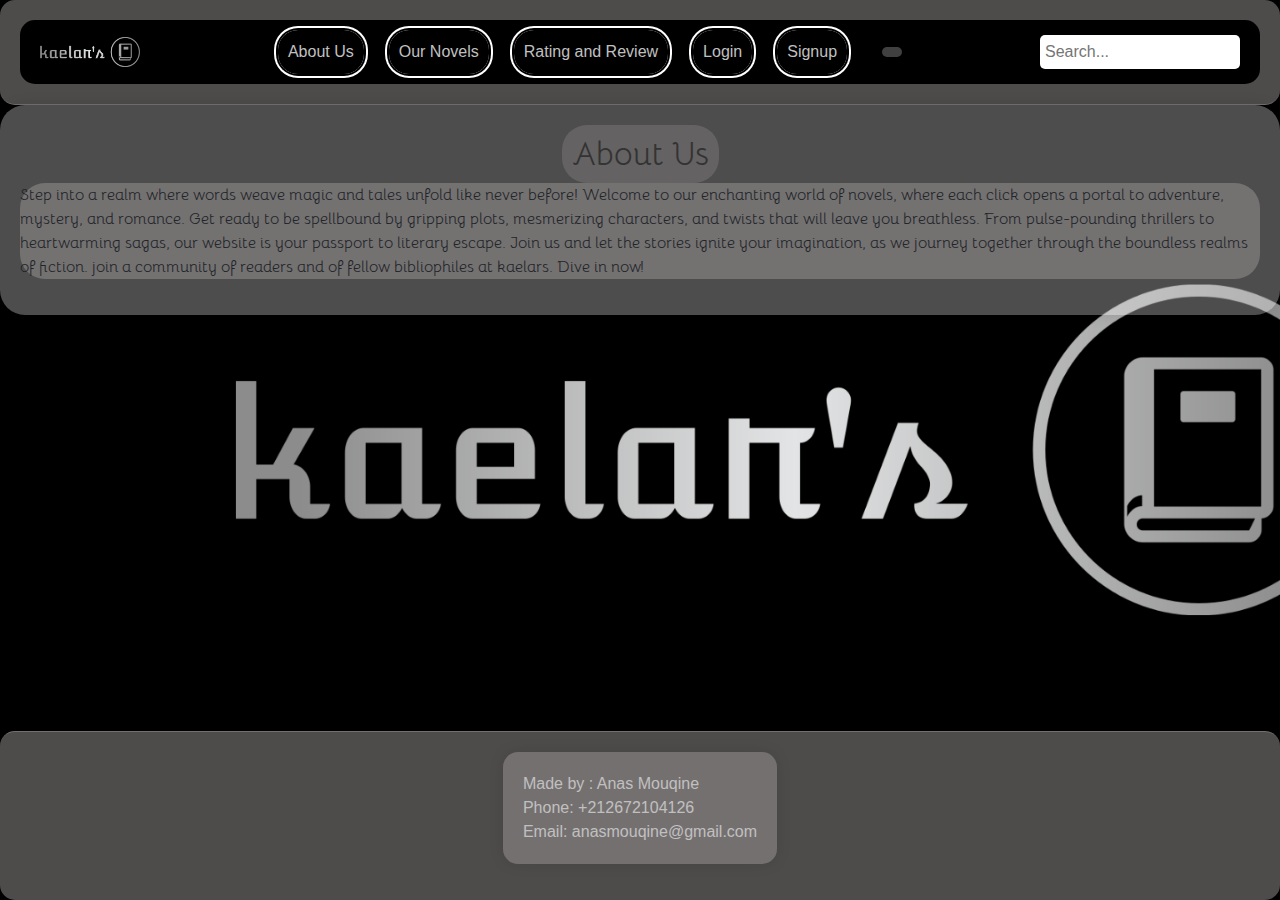
==== index.html @ dd6a972b "Update index.html" ====
<!DOCTYPE html>
<html lang="en">
<html>
<head>
    <title>kaelar's novel</title>
    <link rel="stylesheet" type="text/css" href="stylesheet.css">
    <link rel="stylesheet" href="https://stackpath.bootstrapcdn.com/bootstrap/4.3.1/css/bootstrap.min.css">
    <script src="https://code.jquery.com/jquery-3.3.1.slim.min.js"></script>
    <script src="https://stackpath.bootstrapcdn.com/bootstrap/4.3.1/js/bootstrap.min.js"></script>
    <link href="https://fonts.googleapis.com/css2?family=Bellota:wght@300&display=swap" rel="stylesheet">
</head>
<body>
    <header>
        <nav class="main-nav">
            <div id="logo">
                <img src="img/logo.png" alt="Logo">
            </div>
            <a href="#" onclick="showAboutUs(); scrollToSection('about-us')">About Us</a>
            <a href="#" onclick="showNovels(); scrollToSection('novels')">Our Novels</a>
            <a href="#" onclick="showRatingAndReview(); scrollToSection('rating-and-review')">Rating and Review</a>
            <a href="#" id="nav-login" onclick="showLogin(); scrollToSection('login')">Login</a>
            <a href="#" id="nav-signup" onclick="showSignup(); scrollToSection('signup')">Signup</a>
            <span id="current-user"></span>
            <div id="search-bar" class="search-bar">
                <input type="text" id="search-input" placeholder="Search..." onkeyup="searchNovel()">
            </div>
        </nav>
    </header>
    <section id="about-us">

    </section>
    <section id="login">
         
    </section>
    <section id="signup">
   
    </section>
    <section id="novels">
    </section>
    <section id="rating-and-review">
    </section>
    <div id="submission-message"></div>
    <script>
      window.onload = function() {
    showAboutUs();

};
        function scrollToSection(id) {
            var element = document.getElementById(id);
            element.scrollIntoView({behavior: "smooth"});
        }
        function showAboutUs() {
        hideAllSections();
        document.getElementById('about-us').style.display = 'block';
    document.getElementById('about-us').innerHTML = '<h2 class="section-title">About Us</h2><p class="about-us-text" style="font-family: \'Bellota\', sans-serif; background-color: rgba(156, 149, 149, 0.5); border-radius: 25px;">Step into a realm where words weave magic and tales unfold like never before! Welcome to our enchanting world of novels, where each click opens a portal to adventure, mystery, and romance. Get ready to be spellbound by gripping plots, mesmerizing characters, and twists that will leave you breathless. From pulse-pounding thrillers to heartwarming sagas, our website is your passport to literary escape. Join us and let the stories ignite your imagination, as we journey together through the boundless realms of fiction. join a community of readers and of fellow bibliophiles at kaelars. Dive in now!</p>';
    }
    var novelData = [
        { title: 'Solo', img: 'img/solocover.jpg', href: '../solo/solo.html', views: 1000, likes: 500 },
        { title: 'ORV', img: 'img/orvcover.webp', href: '../orv/orv.html', views: 2000, likes: 1000 },
        { title: 'LOTM', img: 'img/lotmcover.jpg', href: '../lotm/lotm.html', views: 3000, likes: 1500 }
    ];

        function showNovels() {
            hideAllSections();
            document.getElementById('novels').style.display = 'block';

            var html = '<h2 class="section-title">Our Novels</h2>';
            html += '<div id="novelCarousel" class="carousel slide" data-ride="carousel"><div class="carousel-inner">';

            for (var i = 0; i < novelData.length; i++) {
                html += '<div class="carousel-item' + (i === 0 ? ' active' : '') + '">';
                html += '<img src="' + novelData[i].img + '" class="d-block w-100" alt="Novel Cover">';
                html += '<div class="carousel-caption d-none d-md-block">';
                html += '<h5>' + novelData[i].title + '</h5>';
                html += '<p>Views: ' + novelData[i].views + ', Likes: ' + novelData[i].likes + '</p>';
                html += '<button class="novel-button" onclick="location.href=\'' + novelData[i].href + '\'">Go to Novel</button>';
                html += '</div></div>';
            }

            html += '</div><a class="carousel-control-prev" href="#novelCarousel" role="button" data-slide="prev"><span class="carousel-control-prev-icon" aria-hidden="true"></span><span class="sr-only">Previous</span></a><a class="carousel-control-next" href="#novelCarousel" role="button" data-slide="next"><span class="carousel-control-next-icon" aria-hidden="true"></span><span class="sr-only">Next</span></a></div>';

            document.getElementById('novels').innerHTML = html;
        }

        function searchNovel() {
            var input = document.getElementById('search-input').value.toLowerCase();

            if (input === '') {
                showNovels();
                return;
            }

            var html = '<h2 class="section-title">Search Results</h2>';
            html += '<div class="novels-list">';

            for (var i = 0; i < novelData.length; i++) {
                var title = novelData[i].title.toLowerCase();
                if (title.includes(input)) {
                    html += '<div class="novel-item">';
                    html += '<img src="' + novelData[i].img + '" class="novel-cover" alt="Novel Cover">';
                    html += '<div class="novel-info">';
                    html += '<h5>' + novelData[i].title + '</h5>';
                    html += '<p>Views: ' + novelData[i].views + ', Likes: ' + novelData[i].likes + '</p>';
                    html += '<button class="novel-button" onclick="location.href=\'' + novelData[i].href + '\'">Go to Novel</button>';
                    html += '</div></div>';
                }
            }

            html += '</div>';

            document.getElementById('novels').innerHTML = html;
        }

        function showNovelInfo(views, likes) {
            alert('Views: ' + views + ', Likes: ' + likes);
        }

        function showRatingAndReview() {
            hideAllSections();
            document.getElementById('rating-and-review').style.display = 'block';
            var html = '<h2 class="section-title">Rating and Review</h2><div class="rating">';
            for (var i = 1; i <= 5; i++) {
                html += '<span class="star" onclick="setRating(' + i + ')">☆</span>';
            }
            html += '</div>';
            html += '<div class="review">';
            html += '<form id="review-form" onsubmit="submitReview(event)">';
            html += '<textarea id="review-text" placeholder="Write your review here..."></textarea>';
            html += '<button type="submit">Submit Review</button>';
            html += '</form>';
            html += '</div>';

            document.getElementById('rating-and-review').innerHTML = html;
        }

        function setRating(ratingValue) {
            const stars = document.querySelectorAll('.star');
            stars.forEach((star, index) => {
                star.textContent = index < ratingValue ? '★' : '☆';
            });
        }


        function hideAllSections() {
            document.getElementById('about-us').style.display = 'none';
            document.getElementById('novels').style.display = 'none';
            document.getElementById('rating-and-review').style.display = 'none';
            document.getElementById('login').style.display = 'none';
            document.getElementById('signup').style.display = 'none';
            document.getElementById('submission-message').style.display = 'none'; 

    }

        function submitReview(event) {
            event.preventDefault(); 
            var reviewText = document.getElementById('review-text').value;
            var submissionMessage = document.getElementById('submission-message');
            if (document.getElementById('rating-and-review').style.display === 'block') {
                submissionMessage.textContent = 'Submitted review: ' + reviewText;
                submissionMessage.style.display = 'block'; 
            }
            document.getElementById('review-text').value = '';
            alert('Review submitted successfully!');
    }
        function showLogin() {
            hideAllSections();
            document.getElementById('login').style.display = 'block';
            document.getElementById('login').innerHTML = '<h2 class="section-title">Login</h2><form id="login-form" onsubmit="submitLogin(event)"><input type="text" id="login-username" placeholder="Username"><input type="password" id="login-password" placeholder="Password"><button type="submit">Login</button></form>';
        }

        function showSignup() {
            hideAllSections();
            document.getElementById('signup').style.display = 'block';
            document.getElementById('signup').innerHTML = '<h2 class="section-title">Signup</h2><form id="signup-form" onsubmit="submitSignup(event)"><input type="text" id="signup-username" placeholder="Username"><input type="password" id="signup-password" placeholder="Password"><button type="submit">Signup</button></form>';
        }
        function submitLogin(event) {
            event.preventDefault();
            var username = document.getElementById('login-username').value;
            var password = document.getElementById('login-password').value;
            var storedPassword = localStorage.getItem(username);
            if (storedPassword === password) {
                alert('Logged in as ' + username);
                document.getElementById('login').style.display = 'none';
                document.getElementById('signup').style.display = 'none';
                document.getElementById('nav-login').style.display = 'none'; 
                document.getElementById('nav-signup').style.display = 'none'; 
                document.getElementById('current-user').textContent = 'Logged in as ' + username; 
            } else {
                alert('Invalid username or password');
            }
        }

        function submitSignup(event) {
            event.preventDefault();
            var username = document.getElementById('signup-username').value;
            var password = document.getElementById('signup-password').value;
            if (localStorage.getItem(username)) {
                alert('Username already exists');
            } else {
                localStorage.setItem(username, password);
                alert('Signed up as ' + username);
                document.getElementById('login').style.display = 'none';
                document.getElementById('signup').style.display = 'none';
                document.getElementById('nav-login').style.display = 'none'; 
                document.getElementById('nav-signup').style.display = 'none'; 
                document.getElementById('current-user').textContent = 'Logged in as ' + username; 
            }
        }


    </script>
</body>
<footer class="footer">
    <address>
        Made by : Anas Mouqine<br>
        Phone: +212672104126<br>
        Email: <a href="mailto:anasmouqine@gmail.com">anasmouqine@gmail.com</a>
    </address>
</footer>
</html>
---- stylesheet.css ----
body {
    background-image: url('img/back.png');
    background-size: cover; 
    background-repeat: no-repeat;
    background-attachment: fixed;
}
header {
    display: flex;
    justify-content: space-between;
    align-items: center;
    padding: 20px;
    background-color: rgba(156, 149, 149, 0.5);
    border-bottom: 1px solid rgba(156, 149, 149, 0.5);
    border-radius: 15px;
    box-shadow: 0px 0px 15px rgba(0, 0, 0, 0.1);
}

.main-nav {
    display: flex;
    justify-content: space-between;
    align-items: center;
}

#logo {
    flex-grow: 1;
}
#logo img {
    width: 100px; 
    height: auto; 
}

#search-bar {
    flex-grow: 1;
    text-align: right;
}

.rating {
    display: flex;
    justify-content: center;
    margin-bottom: 20px;
}

.star {
    font-size: 2em;
    cursor: pointer;
    color: #ccc;
    margin: 0 10px;
}

.star:hover,
.star:hover ~ .star {
    color: #ffc107; 
}

.review {
    display: flex;
    flex-direction: column;
    align-items: center;
    margin-bottom: 20px;
}

#review-text {
    width: 80%;
    height: 100px;
    padding: 10px;
    border-radius: 5px;
    border: 1px solid #ccc;
    margin-bottom: 10px;
}

#review-form button {
    padding: 10px 20px;
    border: none;
    border-radius: 5px;
    background-color: #000000; 
    color: #fff;
    cursor: pointer;
}

#review-form button:hover {
    background-color: #C0C0C0; 
    color: #000000; 
}
#submission-message {
    border: 2px solid #000000;
    background-color: rgba(255, 255, 255, 0.3);
    padding: 10px;
    margin: 10px 0;
    border-radius: 5px;
}
#search-bar input {
    width: 200px;
    border: none;
    padding: 5px;
    border-radius: 5px;
    right: 0;
    top: 0;
}
.main-nav {
    display: flex;
    align-items: center; 
    justify-content: space-between; 
}
nav {
    width: 100%; 
    background-image: url('img/background.png');
    border-radius: 15px; 
    box-sizing: border-box; 
    background-color: rgba(3, 3, 3, 0.5); 
    padding: 10px 20px;
    background-size: cover; 
    background-repeat: no-repeat;
    display: flex;
    gap: 10px;
    order: 2;
}

nav a {
    position: relative;
    color: #C0C0C0; 
    text-decoration: none;
    transition: color 0.3s ease;
    margin-right: 15px;
    padding: 10px;
    border-radius: 20px;
    box-shadow: 0 0 0 2px #000000, 0 0 0 4px #ffffff;
}

nav a:hover {
    color: #444040;
    background-color:rgba(34, 32, 32, 0.4);
}
section {
    padding: 20px;
    background-color: rgba(255, 255, 255, 0.3); 
    border-radius: 25px; 
    box-shadow: 0px 0px 15px rgba(0, 0, 0, 0.1);
    margin-bottom: 20px;
}
#novels {
    display: flex;
    overflow-x: auto;
    scroll-snap-type: x mandatory;
    padding: 20px 0;
}

.novel {
    display: flex;
    align-items: center;
    justify-content: space-between;
    position: relative;
    cursor: pointer;
    transition: transform 0.3s ease;
}

.novel:hover {
    transform: scale(1.05);
}

.novel img {
    width: 200px; 
    object-fit: cover;
    border-radius: 10px; 
    box-shadow: 0px 0px 15px rgba(0, 0, 0, 0.1);
    background: rgba(156, 149, 149, 0.5); 
}
.novel figcaption {
    width: calc(100% - 220px); 
    background-color: rgba(0, 0, 0, 0.6);
    color: #ffffff;
    padding: 10px;
    box-sizing: border-box;
    border-radius: 0 0 15px 15px;
    opacity: 0;
    transition: opacity 0.3s ease;
    display: flex;
    flex-direction: column;
    justify-content: center;
}

.novel:hover figcaption {
    opacity: 1;
}
.section-title {
    font-family: 'Bellota', sans-serif;
    font-size: 2em;
    color: #333;
    margin: 0 auto; 
    padding: 10px; 
    background-color: rgba(156, 149, 149, 0.3); 
    text-align: center; 
    width: fit-content; 
    border-radius: 25px;
}
.novel-button {
    margin-top: 10px;
    padding: 5px 10px;
    background: linear-gradient(to bottom, #e6e6e6 0%, #ffffff 100%); 
    color: black;
    border: none;
    border-radius: 5px;
    cursor: pointer;
    box-shadow: 0px 1px 2px rgba(0,0,0,0.2); 
}

.novel-button:hover {
    background: linear-gradient(to bottom, #ffffff 0%, #e6e6e6 100%);
}

.novel:hover .novel-button {
    opacity: 1;
}

#novelCarousel {
    width: 100%; 
    max-width: 600px; 
    margin: 0 auto; 
}

.carousel-item {
    height: 800px; 
    position: relative;
    overflow: hidden;
}

.carousel-item img {
    position: absolute;
    top: 0;
    left: 0;
    width: 100%;
    height: 800px; 
    object-fit: cover;
}

#novelCarousel {
    max-width: 600px; 
    margin: 0 auto;
}


@media (max-width: 800px) {
    .carousel-item {
        height: 200px; 
    }

    .carousel-item img {
        height: 200px; 
    }
}

#novels, #rating-and-review {
    display: none;
}
#login-form, #signup-form {
    display: flex;
    flex-direction: column;
    width: 4cm;
    margin: auto;
}

#login-form input, #signup-form input {
    margin-bottom: 10px;
    padding: 5px;
    border-radius: 5px;
    border: none;
    box-sizing: border-box;
}

#login-form button, #signup-form button {
    padding: 5px;
    border-radius: 5px;
    border: none;
    background-color: rgba(128, 128, 128, 0.5);
    color: white;
    cursor: pointer;
}
#login, #signup {
    display: none;
}
#current-user {
    background-color: rgba(128, 128, 128, 0.5);
    border-radius: 10px; 
    padding: 5px 10px; 
    color: white; 
    margin-left: 10px; 
}
address {
    background-color: rgba(156, 149, 149, 0.5);
    border-radius: 15px;
    padding: 20px;
    color: #C0C0C0;
    box-shadow: 0px 0px 15px rgba(0, 0, 0, 0.1);
    margin-bottom: 20px;
}

address a {
    color: #C0C0C0;
    text-decoration: none;
    transition: color 0.3s ease;
}

address a:hover {
    color: #444040;
}
body {
    display: flex;
    flex-direction: column;
    min-height: 100vh;
}

.footer {
    margin-top: auto;
    display: flex;
    justify-content: center;
    align-items: center;
    padding: 20px;
    background-color: rgba(156, 149, 149, 0.5);
    border-top: 1px solid rgba(156, 149, 149, 0.5);
    border-radius: 15px;
    
  

}
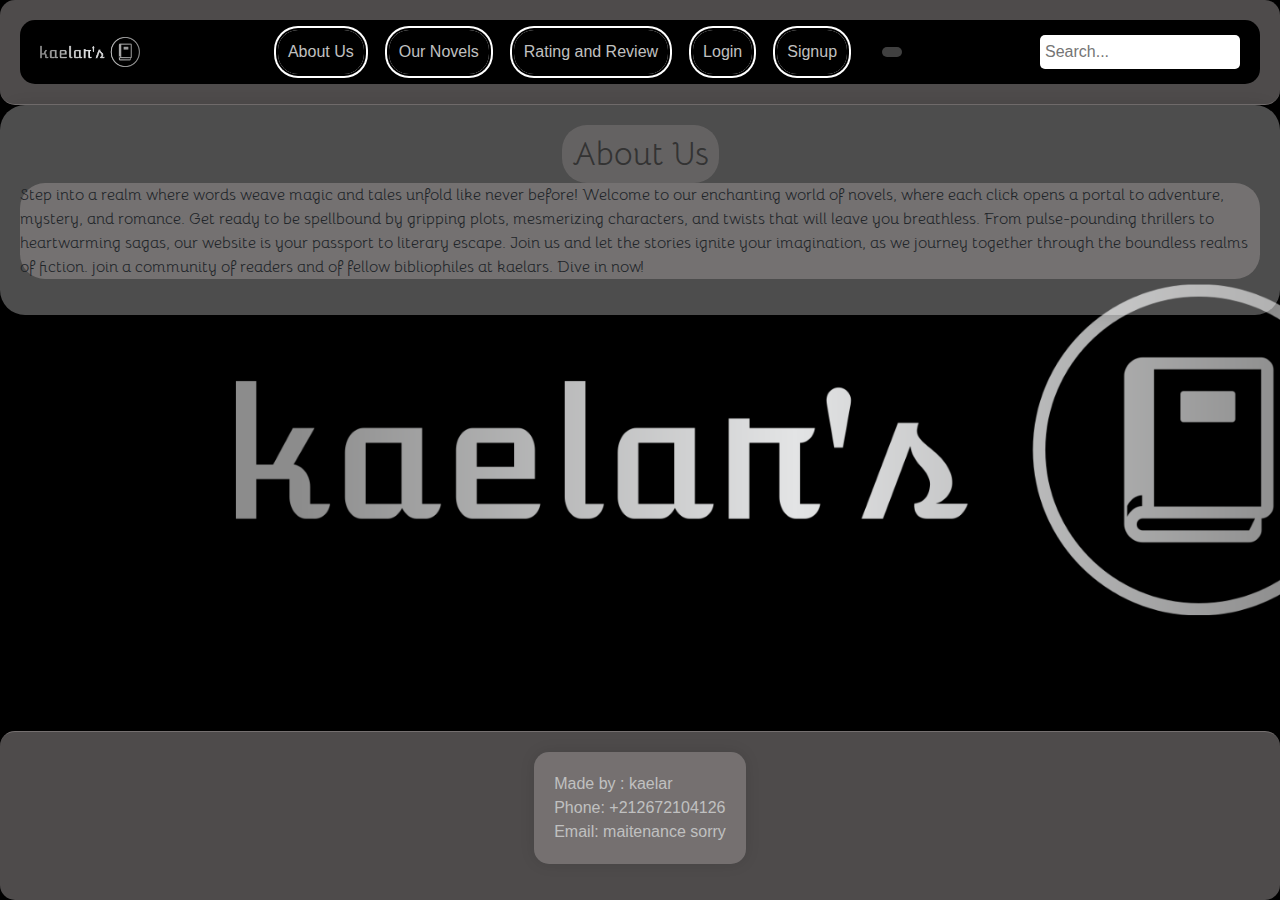
==== commit ead2d955: "Update index.html" ====
--- a/index.html
+++ b/index.html
@@ -8,6 +8,7 @@
     <script src="https://code.jquery.com/jquery-3.3.1.slim.min.js"></script>
     <script src="https://stackpath.bootstrapcdn.com/bootstrap/4.3.1/js/bootstrap.min.js"></script>
     <link href="https://fonts.googleapis.com/css2?family=Bellota:wght@300&display=swap" rel="stylesheet">
+    <link rel="shortcut icon" type="x-icon" href="img/icon.png">
 </head>
 <body>
     <header>
@@ -212,9 +213,9 @@
 </body>
 <footer class="footer">
     <address>
-        Made by : Anas Mouqine<br>
+        Made by : kaelar<br>
         Phone: +212672104126<br>
-        Email: <a href="mailto:anasmouqine@gmail.com">anasmouqine@gmail.com</a>
+        Email: <a href="mailto:maitenance sorry ">maitenance sorry</a>
     </address>
 </footer>
 </html>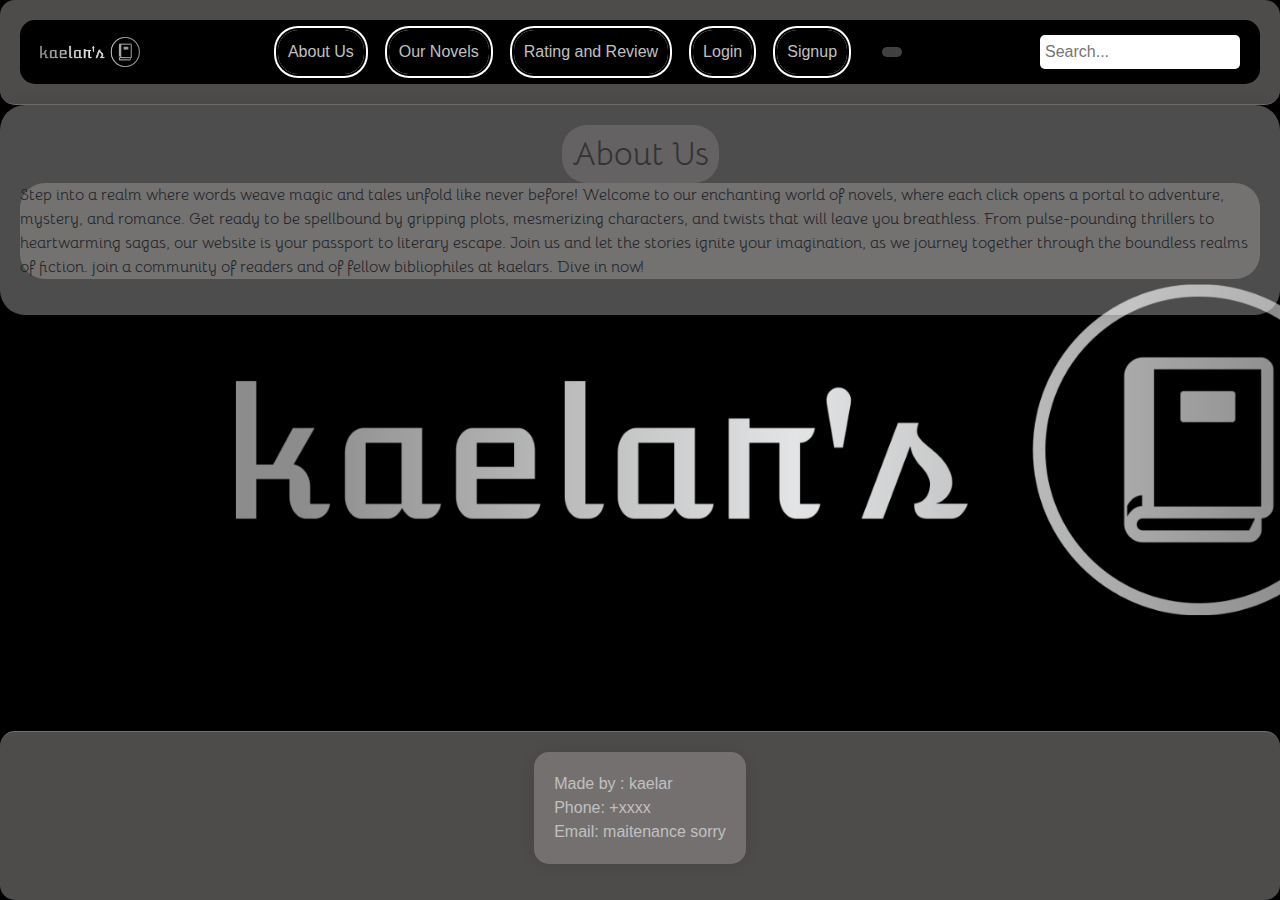
==== commit ca1da52e: "Update index.html" ====
--- a/index.html
+++ b/index.html
@@ -214,7 +214,7 @@
 <footer class="footer">
     <address>
         Made by : kaelar<br>
-        Phone: +212672104126<br>
+        Phone: +xxxx<br>
         Email: <a href="mailto:maitenance sorry ">maitenance sorry</a>
     </address>
 </footer>
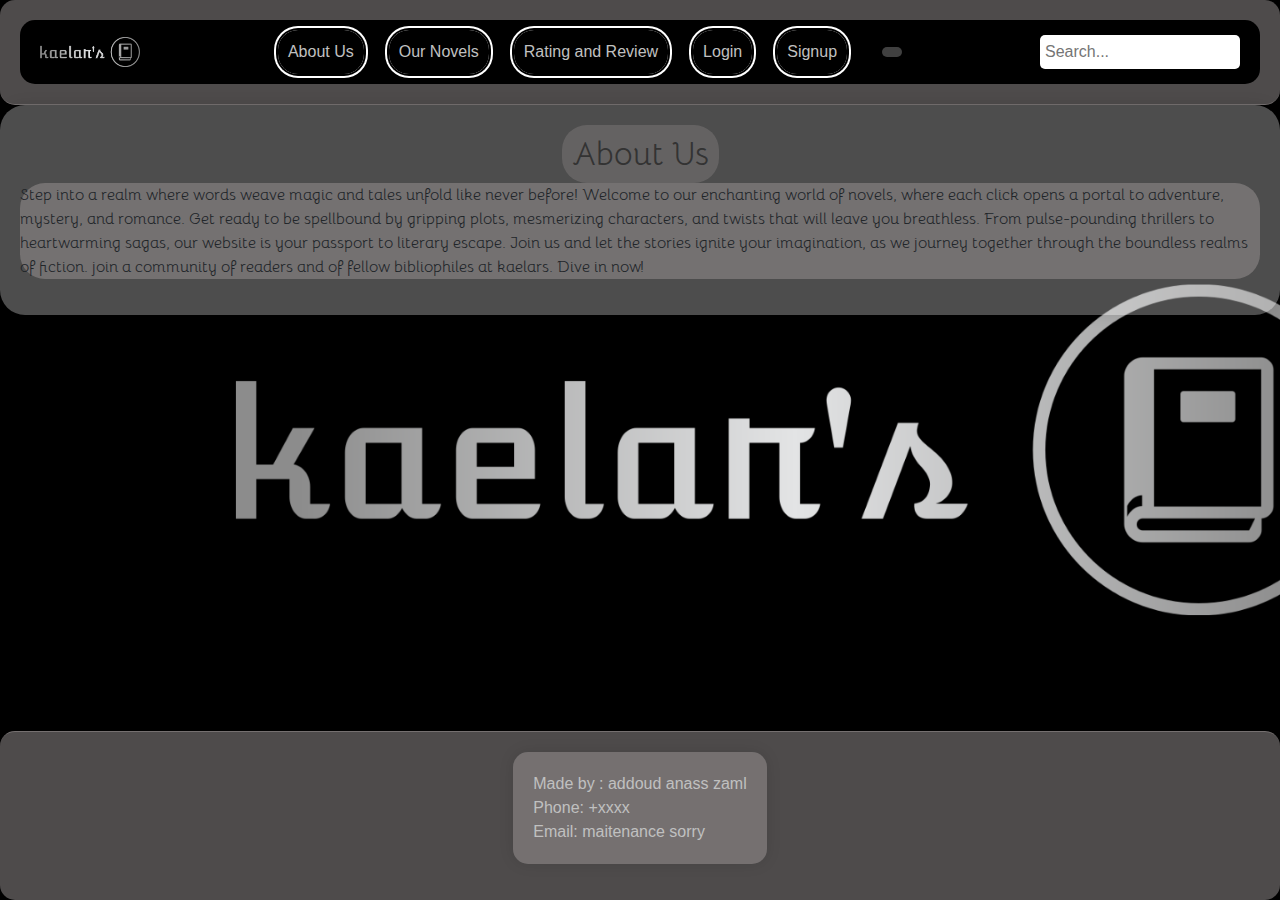
==== commit 336bcad2: "Update index.html" ====
--- a/index.html
+++ b/index.html
@@ -213,7 +213,7 @@
 </body>
 <footer class="footer">
     <address>
-        Made by : kaelar<br>
+        Made by : addoud anass zaml<br>
         Phone: +xxxx<br>
         Email: <a href="mailto:maitenance sorry ">maitenance sorry</a>
     </address>
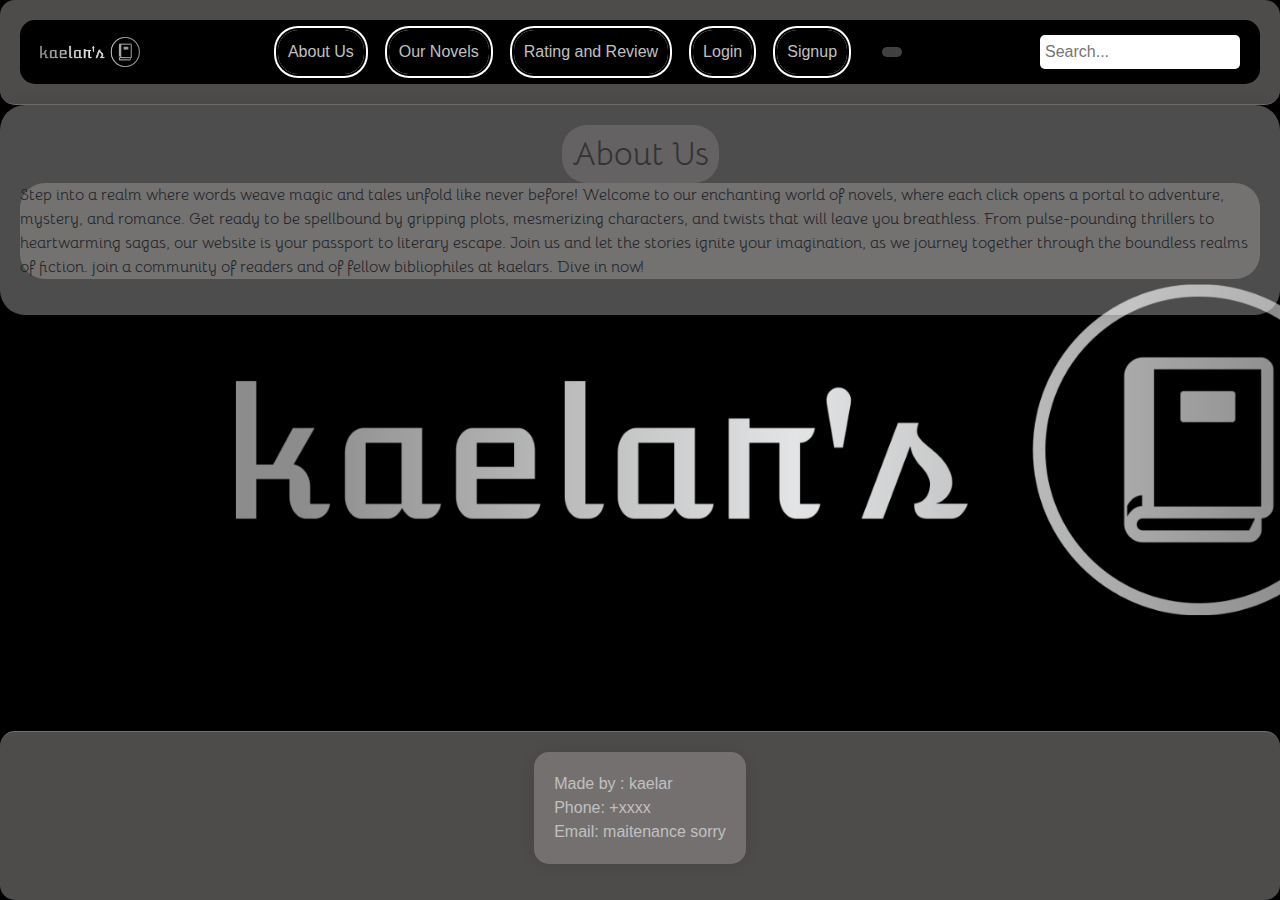
==== commit b0923e66: "Update index.html" ====
--- a/index.html
+++ b/index.html
@@ -213,7 +213,7 @@
 </body>
 <footer class="footer">
     <address>
-        Made by : addoud anass zaml<br>
+        Made by : kaelar<br>
         Phone: +xxxx<br>
         Email: <a href="mailto:maitenance sorry ">maitenance sorry</a>
     </address>
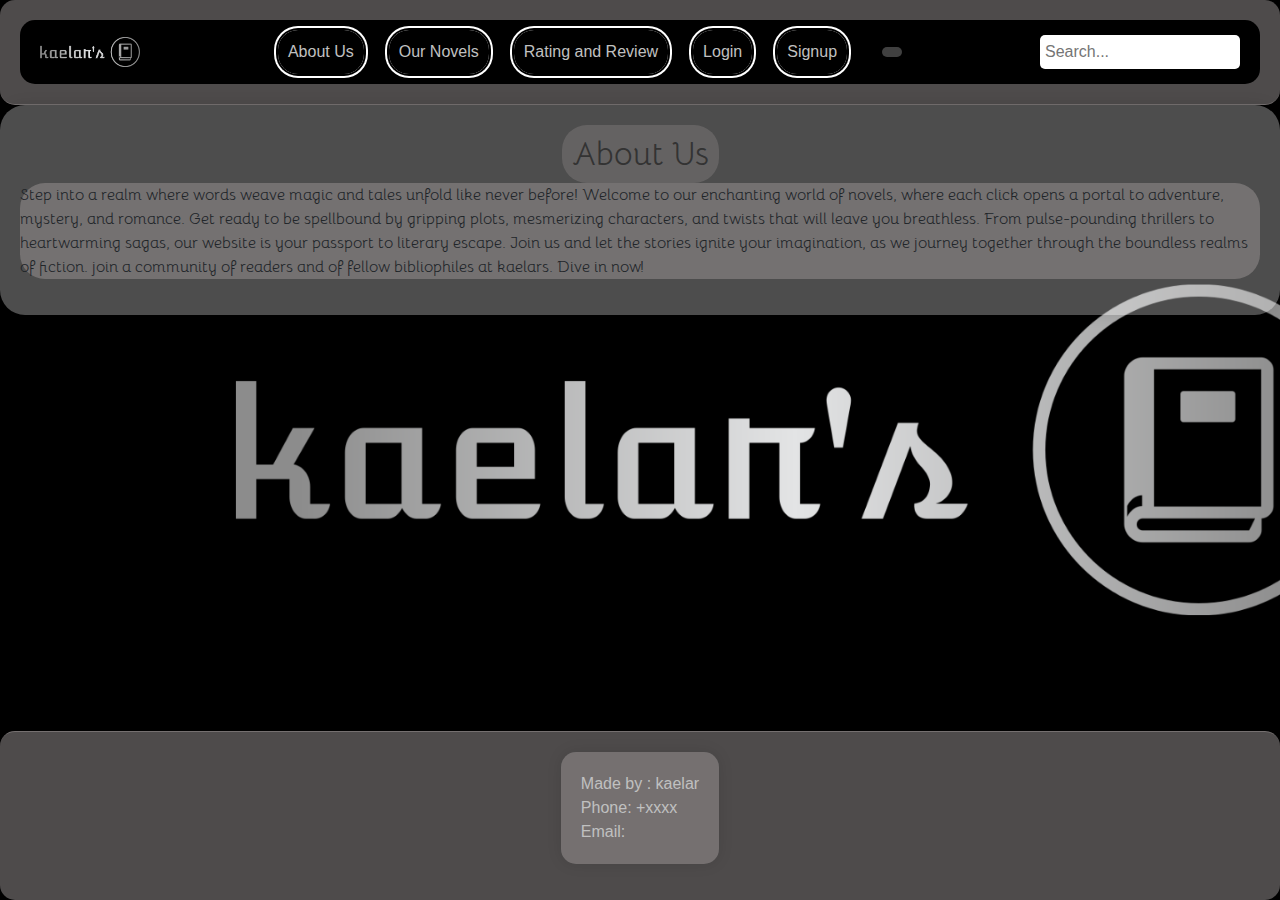
==== commit 72739607: "Update index.html" ====
--- a/index.html
+++ b/index.html
@@ -215,7 +215,7 @@
     <address>
         Made by : kaelar<br>
         Phone: +xxxx<br>
-        Email: <a href="mailto:maitenance sorry ">maitenance sorry</a>
+        Email: <a href="mailto:anasmouqine@gmail.com"></a>
     </address>
 </footer>
 </html>